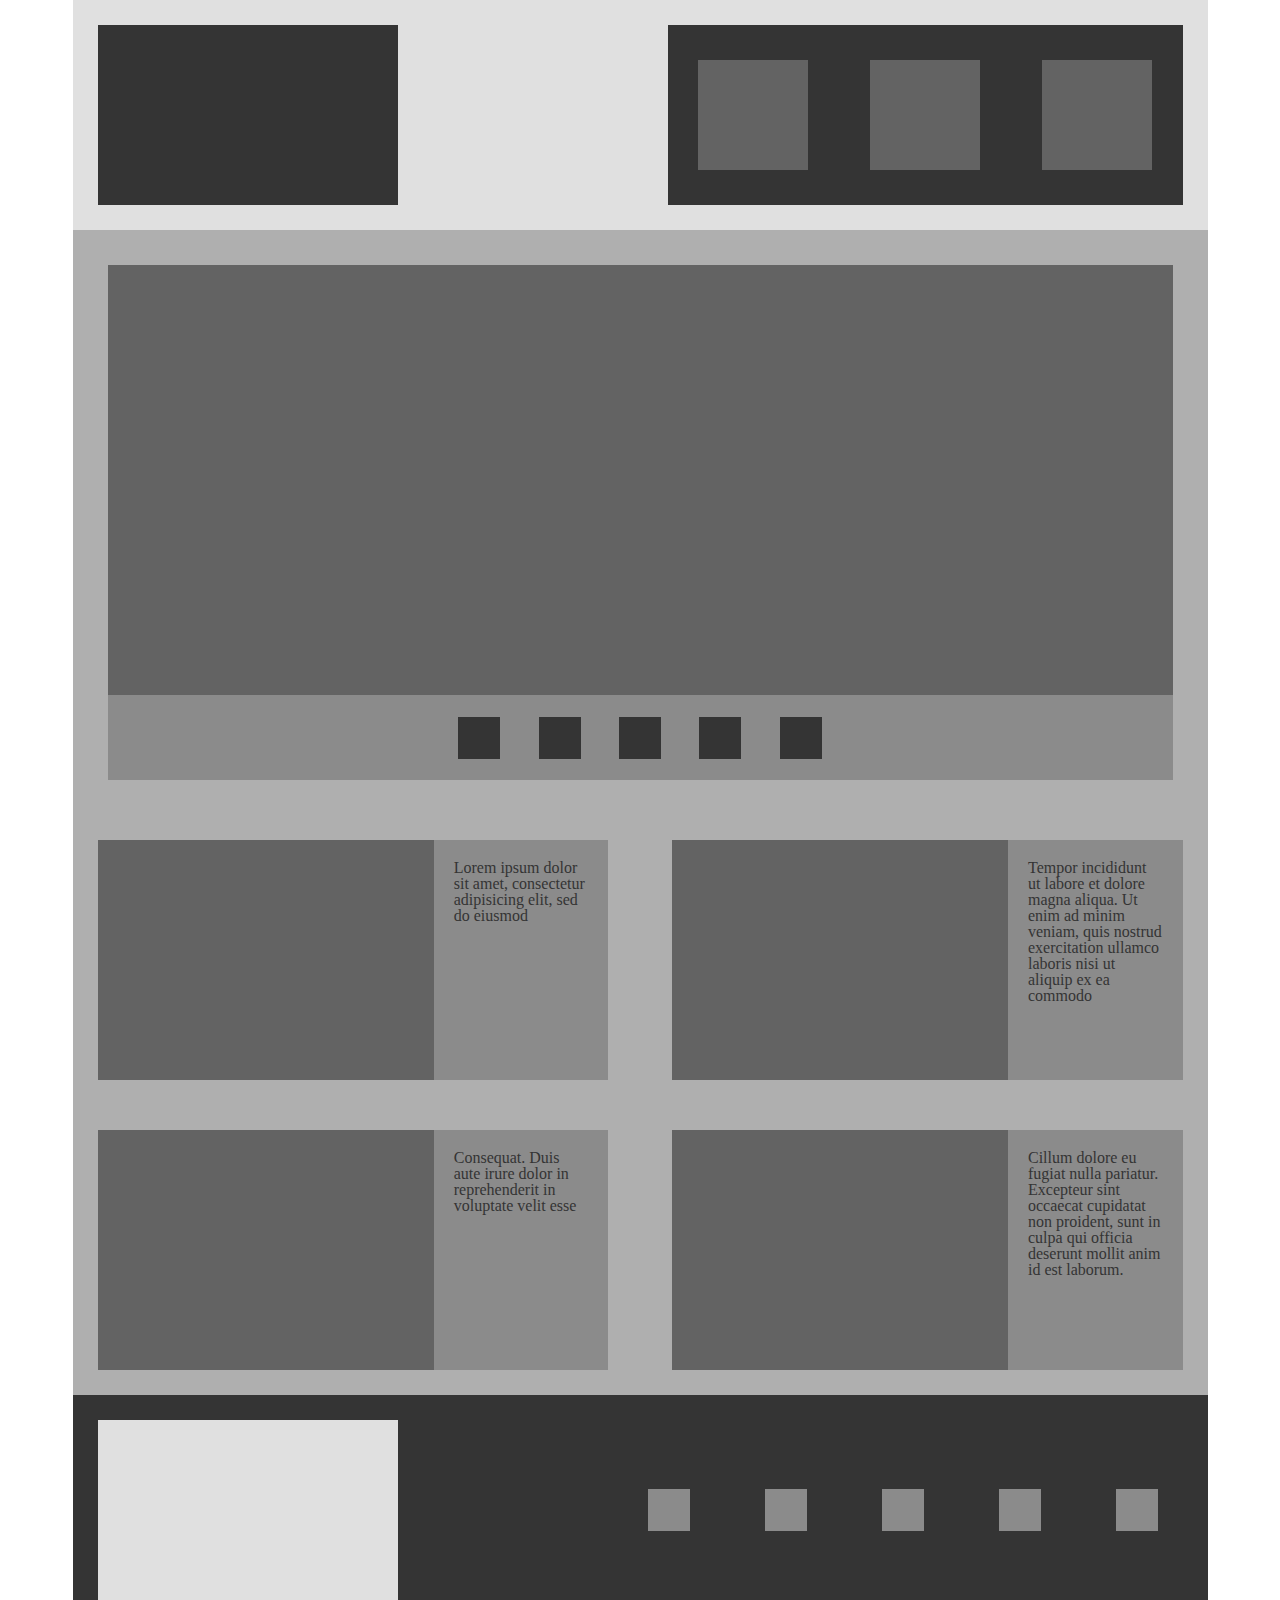
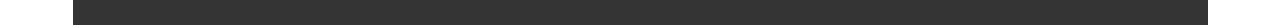
==== index.html @ 293c03c2 "Finished wireframes one scaffold" ====
<!DOCTYPE html>
<html>
<head>
	<title>Scaffolding</title>
	<link href="css/reset.css" rel= "stylesheet" type="text/css" media="screen">
	<link href="css/main.css" rel= "stylesheet" type="text/css" media="screen">
</head>
<body>

	<div id="siteContainer">
		<h1 hidden> 
		Potential News Site- Scaffolding </h1>
		<header id="header">
			<h2 hidden> Header </h2>
			<div id="headerLogo">
			</div>
			<nav id="headerNav">
				<div class="headerButtons">
				</div>
				<div class="headerButtons">
				</div>
				<div class="headerButtons">
				</div>
			</nav>
		</header>

		<div id="newsSection">
			<h2 hidden> Hero Image, Breaking News Navigation </h2>
			<div id="heroImage">
			</div>
			<div id="belowHero">
			<nav id="newsNav">
				<div class="newsNavButtons">
				</div>
				<div class="newsNavButtons">
				</div>
				<div class="newsNavButtons">
				</div>
				<div class="newsNavButtons">
				</div>
				<div class="newsNavButtons">
				</div>
			</nav>
		</div>
		</div>

		<div id="testimonials">
			<h2 hidden> Testimonials </h2>
			<div class="testimonialBody">
				<div class="testimonialImg">
				</div>
				<div class="testimonialText">
					Lorem ipsum dolor sit amet, consectetur adipisicing elit, sed do eiusmod
				</div>
			</div>
			<div class="testimonialBody">
				<div class="testimonialImg">
				</div>
				<div class="testimonialText">
					Tempor incididunt ut labore et dolore magna aliqua. Ut enim ad minim veniam,
					quis nostrud exercitation ullamco laboris nisi ut aliquip ex ea commodo
				</div>
			</div>
			<div class="testimonialBody">
				<div class="testimonialImg">
				</div>
				<div class="testimonialText">
					Consequat. Duis aute irure dolor in reprehenderit in voluptate velit esse
				</div>
			</div>
			<div class="testimonialBody">
				<div class="testimonialImg">
				</div>
				<div class="testimonialText">
					Cillum dolore eu fugiat nulla pariatur. Excepteur sint occaecat cupidatat non
					proident, sunt in culpa qui officia deserunt mollit anim id est laborum.
				</div>
			</div>
		</div>

		<footer id="footer">
			<h2 hidden> Footer </h2>
			<div id="footerLogo">
			</div>
			<nav id="footerNav">
				<div class="footerNavButtons">
				</div>
				<div class="footerNavButtons">
				</div>
				<div class="footerNavButtons">
				</div>
				<div class="footerNavButtons">
				</div>
				<div class="footerNavButtons">
				</div>	
			</nav>
		</footer>
	</div>

</body>
</html>
---- css/main.css ----
#siteContainer{
	width:1135px;
	background-color: #afafaf;
	margin:auto;
}

#header{
	display: flex;
	flex-direction: row;
	justify-content: space-between;
	height:180px;
	background-color: #e0e0e0;
	padding:25px;
}

#headerLogo{
	width: 300px; 
	background-color: #343434;

}

#headerNav{
	display: flex;
	flex-direction: row;
	justify-content: space-around;
	width: 515px;
	background-color: #343434;

}

.headerButtons{
	margin: auto ;
	height: 110px;
	width: 110px;
	background-color: #636363;
}

#newsSection{
	padding: 35px;

}

#heroImage{
	height: 430px;
	background-color: #636363;
}

#belowHero{
	height: 85px;
	background-color: #8b8b8b;

}

#newsNav{
	display: flex;
	flex-direction: row;
	justify-content: space-between;
	width:402px;
	height: 85px;
	margin:auto;

}

.newsNavButtons{
	width:42px;
	height: 42px;
	margin:auto;
	background-color: #343434;

}

#testimonials{
	display: flex;
	flex-direction: row;
	flex-wrap: wrap;
	justify-content: space-between;

}

.testimonialBody{
	display: flex;
	flex-direction:row;
	padding:25px;
	width:45%;

}

.testimonialImg{
	width:600px;
	height: 240px;
	background-color: #636363;

}

.testimonialText{
	background-color:  #8b8b8b;
	padding: 20px;
	width:240px;
	color: #343434;
}

#footer{
	display: flex;
	flex-direction: row;
	justify-content: space-between;
	height: 180px;
	background-color: #343434;
	padding: 25px
}

#footerLogo{
	width: 300px; 
	background-color: #e0e0e0;
}

#footerNav{
	display: flex;
	flex-direction: row;
	justify-content: space-between;
	width:510px;
	margin:auto 25px;
}

.footerNavButtons{
	width:42px;
	height: 42px;
	background-color: #8b8b8b;

}
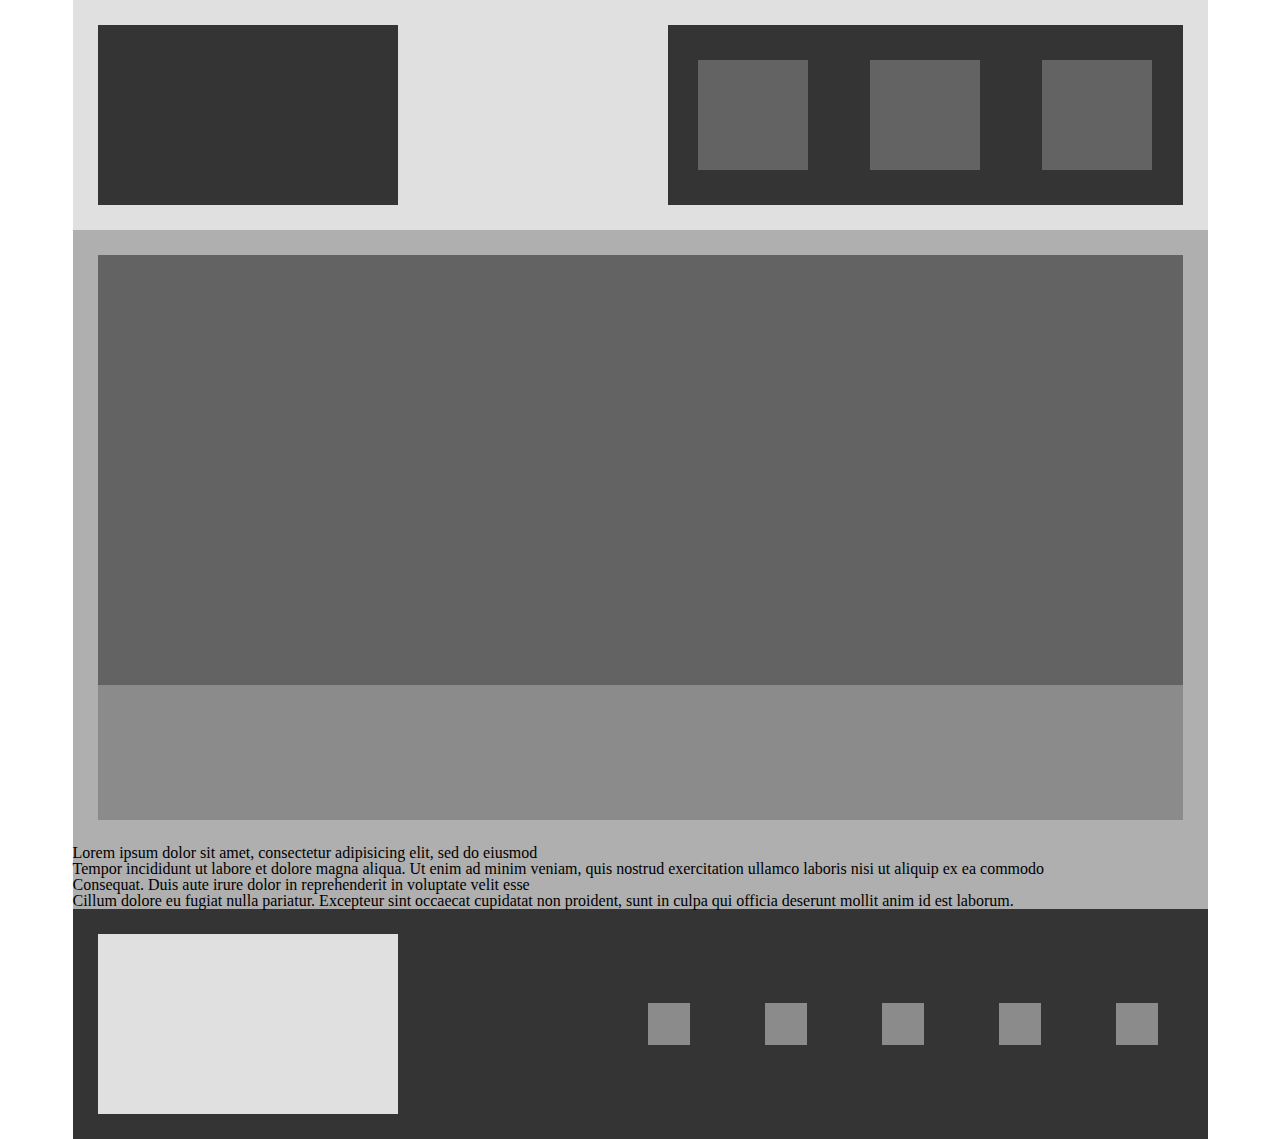
==== commit 9c5d378e: "Finished Scaffolding" ====
--- a/index.html
+++ b/index.html
@@ -1,7 +1,7 @@
 <!DOCTYPE html>
 <html>
 <head>
-	<title>Scaffolding</title>
+	<title>Scaffolding Index</title>
 	<link href="css/reset.css" rel= "stylesheet" type="text/css" media="screen">
 	<link href="css/main.css" rel= "stylesheet" type="text/css" media="screen">
 </head>
--- a/css/main.css
+++ b/css/main.css
@@ -36,7 +36,7 @@
 }
 
 #newsSection{
-	padding: 35px;
+	padding: 25px;
 
 }
 
@@ -46,57 +46,45 @@
 }
 
 #belowHero{
+	display: flex;
+	flex-direction: row;
+	justify-content: space-between;
 	height: 85px;
 	background-color: #8b8b8b;
+	color: #e0e0e0;
+	padding: 25px;
 
 }
 
-#newsNav{
+#headlineText{
+	font-size: 48px;
+}
+
+#authorCredit{
+	font-size: 24px;
+	text-align: right;
+}
+
+#articleBody{
+	padding: 25px;
+	width:70%;
+	background-color: #8b8b8b;
+	color:  #343434;
+	font-size: 20px;
+}
+
+#adSideBar{
+	background-color: #343434;
+	height:auto;
+	width: 22%;
+}
+
+#body {
 	display: flex;
 	flex-direction: row;
 	justify-content: space-between;
-	width:402px;
-	height: 85px;
-	margin:auto;
-
-}
-
-.newsNavButtons{
-	width:42px;
-	height: 42px;
-	margin:auto;
-	background-color: #343434;
-
-}
-
-#testimonials{
-	display: flex;
-	flex-direction: row;
-	flex-wrap: wrap;
-	justify-content: space-between;
-
-}
-
-.testimonialBody{
-	display: flex;
-	flex-direction:row;
-	padding:25px;
-	width:45%;
-
-}
-
-.testimonialImg{
-	width:600px;
-	height: 240px;
-	background-color: #636363;
-
-}
-
-.testimonialText{
-	background-color:  #8b8b8b;
-	padding: 20px;
-	width:240px;
-	color: #343434;
+	padding: 25px ;
+	padding-top: 0px;
 }
 
 #footer{
